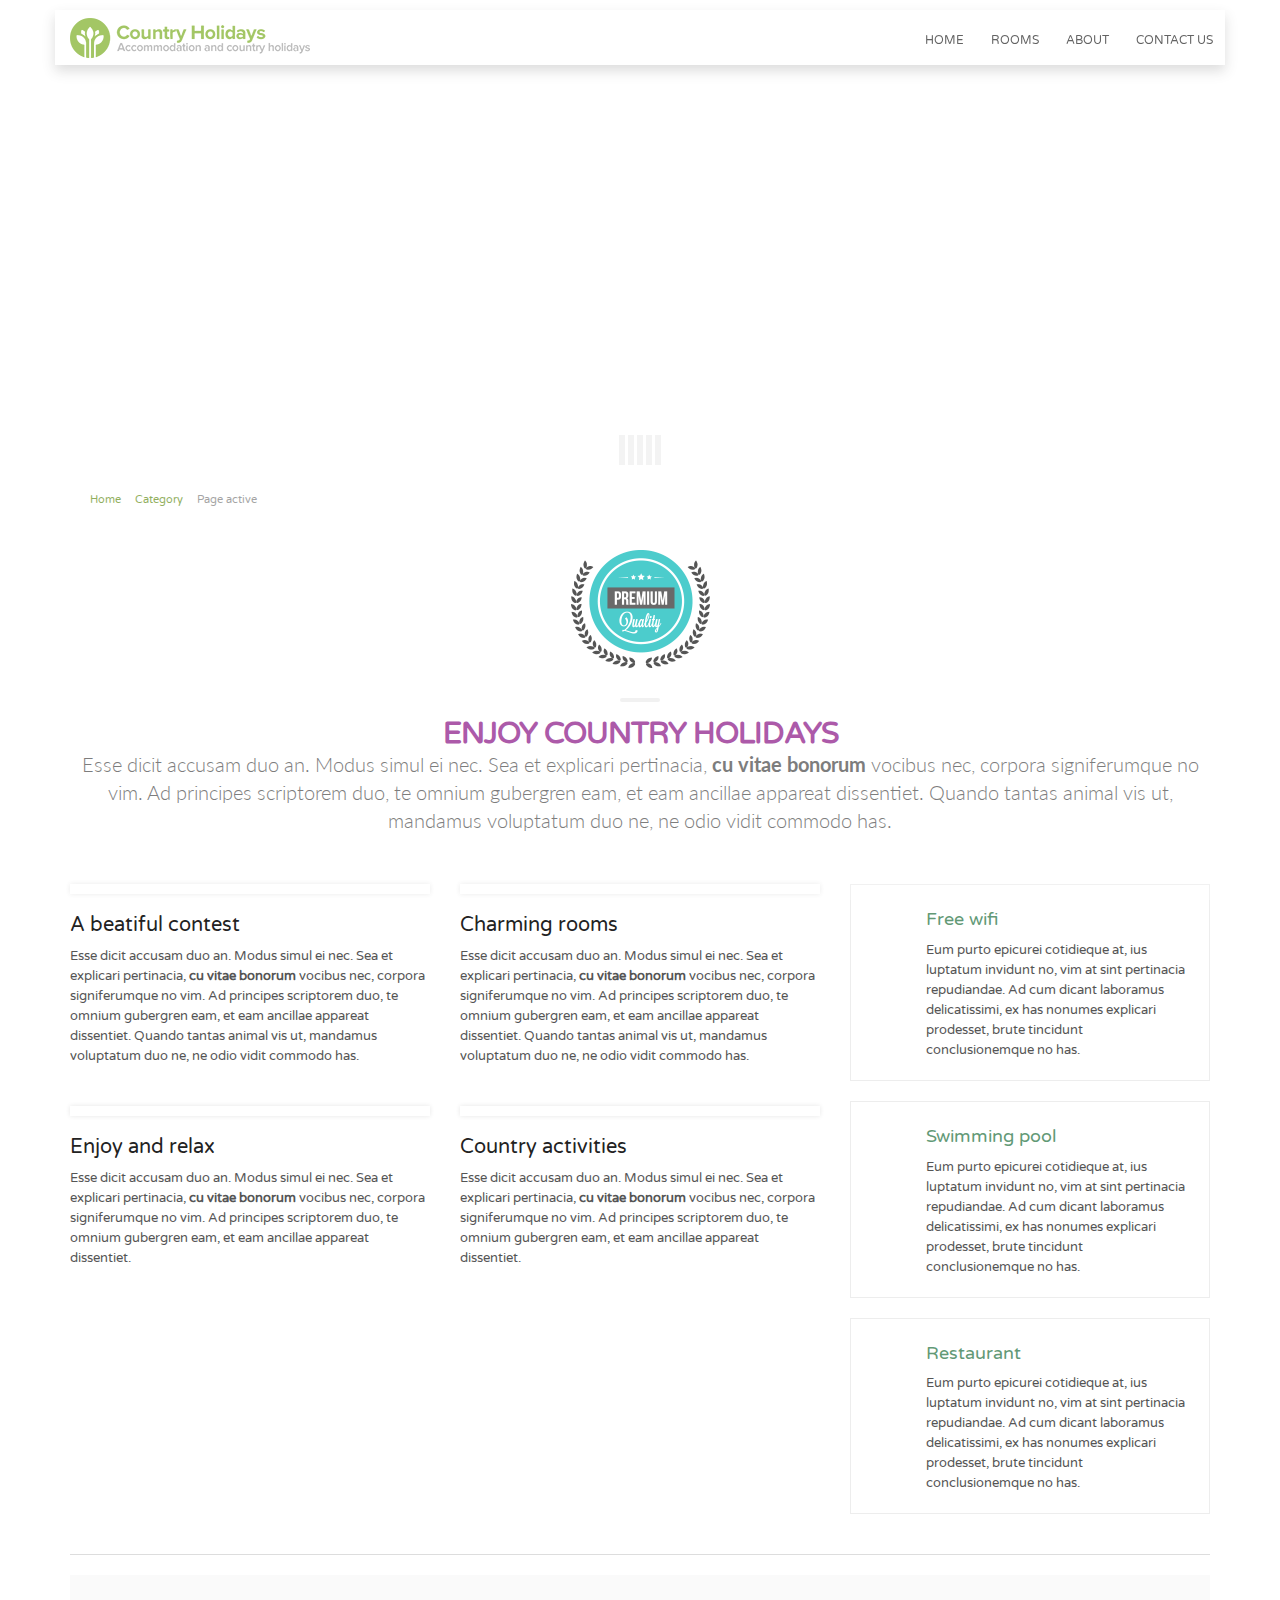
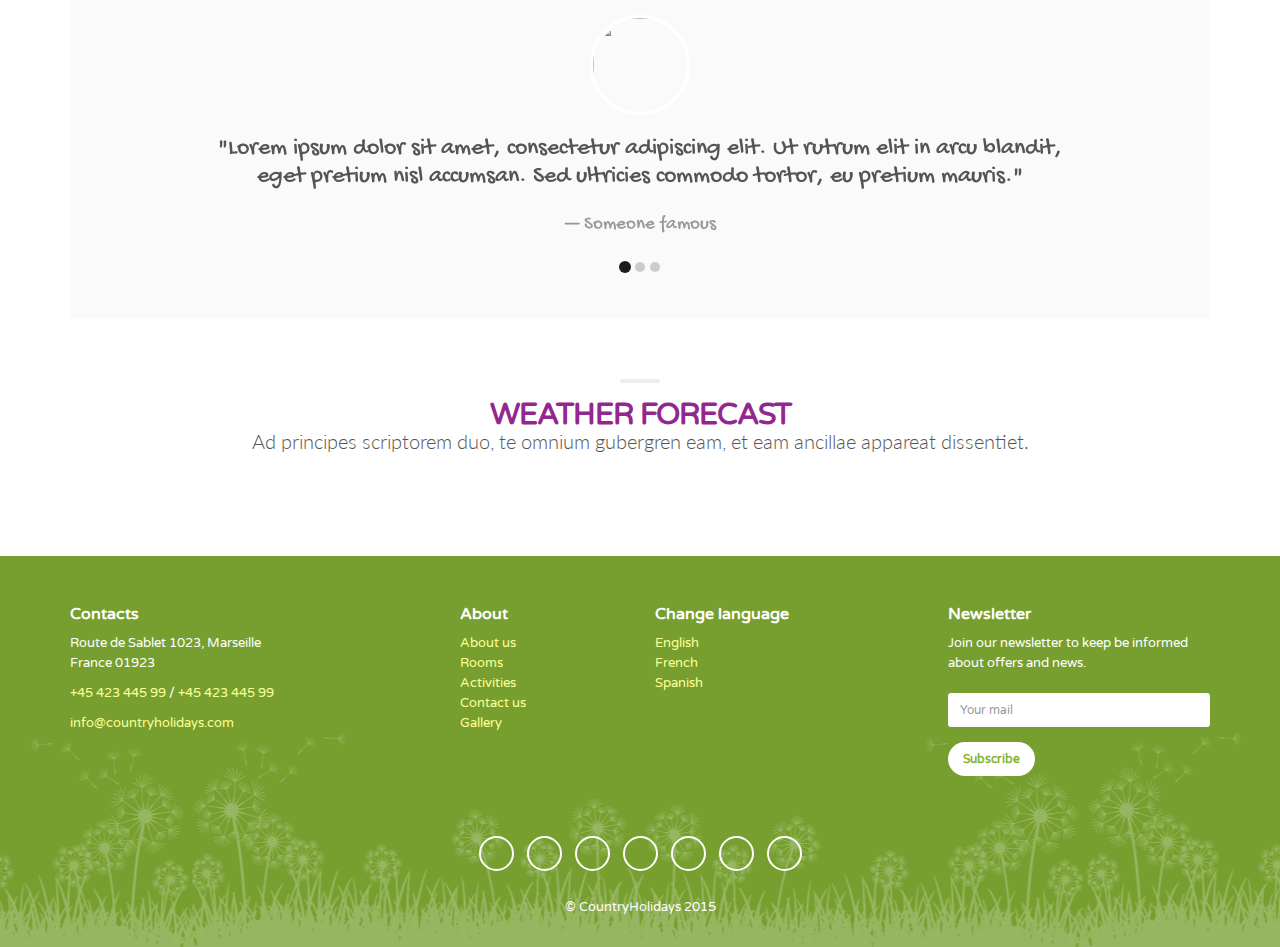
==== about.html @ 5f225f98 "Initial Commit" ====
<!DOCTYPE html>
<!--[if IE 8]><html class="ie ie8"> <![endif]-->
<!--[if IE 9]><html class="ie ie9"> <![endif]-->
<!--[if gt IE 9]><!-->
<html>
<!--<![endif]-->

<head>
    <meta charset="utf-8">
    <meta http-equiv="X-UA-Compatible" content="IE=edge">
    <meta name="viewport" content="width=device-width, initial-scale=1">
    <meta name="keywords" content="farm activities, itineraries, farm holidays, country holidays, bed and breakfast, hotel, country hotel" />
    <meta name="description" content="Country Holidays - Premium site template for a country accommodation.">
    <meta name="author" content="Ansonika">
    <title>Country Holidays - Premium site template for a country accommodation.</title>

    <!-- Favicons-->
    <link rel="shortcut icon" href="img/favicon.ico" type="image/x-icon">
    <link rel="apple-touch-icon" type="image/x-icon" href="img/apple-touch-icon-57x57-precomposed.png">
    <link rel="apple-touch-icon" type="image/x-icon" sizes="72x72" href="img/apple-touch-icon-72x72-precomposed.png">
    <link rel="apple-touch-icon" type="image/x-icon" sizes="114x114" href="img/apple-touch-icon-114x114-precomposed.png">
    <link rel="apple-touch-icon" type="image/x-icon" sizes="144x144" href="img/apple-touch-icon-144x144-precomposed.png">

    <!-- Google web fonts -->
    <link href='http://fonts.googleapis.com/css?family=Varela+Round' rel='stylesheet' type='text/css'>
    <link href='http://fonts.googleapis.com/css?family=Lato:300,400,700' rel='stylesheet' type='text/css'>
    <link href='http://fonts.googleapis.com/css?family=Gochi+Hand' rel='stylesheet' type='text/css'>
    
    <!-- BASE CSS -->
    <link href="css/base.css" rel="stylesheet">
    <!-- SPECIFIC CSS -->
    <link rel="stylesheet" href="css/weather.css" >

    <!--[if lt IE 9]>
      <script src="js/html5shiv.min.js"></script>
      <script src="js/respond.min.js"></script>
    <![endif]-->

</head>

<body>

<!--[if lte IE 8]>
    <p class="chromeframe">You are using an <strong>outdated</strong> browser. Please <a href="http://browsehappy.com/">upgrade your browser</a>.</p>
<![endif]-->

	<div id="preloader">
        <div class="sk-spinner sk-spinner-wave">
            <div class="sk-rect1"></div>
            <div class="sk-rect2"></div>
            <div class="sk-rect3"></div>
            <div class="sk-rect4"></div>
            <div class="sk-rect5"></div>
        </div>
    </div>
    <!-- End Preload -->

	<div class="layer"></div>
    <!-- Mobile menu overlay mask -->

<!-- Header================================================== -->
    <header>
        
        <div id="top_header">
            <div class="container">
                <div class="row">
                <div class="col-md-4 col-sm-4 col-xs-4">
                    <div id="logo">
                        <a href="index.html"><img src="img/logo.png" width="240" height="40" alt="CountryHolidays" data-retina="true"></a>
                    </div>
                </div>
                <nav class="col-md-8 col-sm-8 col-xs-8">
                    <a class="cmn-toggle-switch cmn-toggle-switch__rot  open_close" href="javascript:void(0);"><span>Menu mobile</span></a>
                    <div class="main-menu">
                        <div id="header_menu">
                            <img src="img/logo.png" width="240" height="40" alt="CountryHolidays" data-retina="true">
                        </div>
                        <a href="#" class="open_close" id="close_in"><i class="icon_set_1_icon-77"></i></a>
                        <ul>
                            <li class="submenu">
                                <a  href="index.html" class="show-submenu">Home <i class="icon-down-open-mini"></i></a>
                            </li>
                            <li class="submenu">
                                <a href="javascript:void(0);" class="show-submenu">Rooms <i class="icon-down-open-mini"></i></a>
                                <ul>
                                    <li><a href="rooms_list.html">Room list</a></li>
                                    <li><a href="room_booking.html">Room details Booking</a></li>
                                </ul>
                            </li>
                            <li><a href="about.html">About</a></li>
                            <li><a href="contacts.html">Contact us</a></li>
                            </li>
                        </ul>
                    </div><!-- End main-menu -->
                 
                </nav>
            </div>
            </div>
        </div>
    </header><!-- End Header -->
   
    <section class="sub_header" id="bg_general">
        <div class="sub_header_content">
            <div class="animated fadeInDown">
                <h1>About</h1>
                <p>
                    Ridiculus sociosqu cursus neque cursus curae ante scelerisque vehicula.
                </p>
            </div>
        </div>
    </section><!-- End Section -->
    
    <div id="position">
        <div class="container">
            <ul>
                <li><a href="#">Home</a></li>
                <li><a href="#">Category</a></li>
                <li>Page active</li>
            </ul>
        </div>
    </div><!-- End Position -->
    
    <div class="container margin_60">
        <div class="main_title">
            <p>
                <img src="img/best_price.png" alt="">
            </p>
            <span></span>
            <h2>Enjoy Country Holidays</h2>
            <p class="lead">
                Esse dicit accusam duo an. Modus simul ei nec. Sea et explicari pertinacia, <strong>cu vitae bonorum</strong> vocibus nec, corpora signiferumque no vim. Ad principes scriptorem duo, te omnium gubergren eam, et eam ancillae appareat dissentiet. Quando tantas animal vis ut, mandamus voluptatum duo ne, ne odio vidit commodo has.
            </p>
        </div>
        <div class="row">
            <div class="col-md-8">
                <div class="row">
                    <div class="col-md-6 col-sm-6">
                        <img src="img/about_1.jpg" alt="" class="img-responsive styled">
                        <h3>A beatiful contest</h3>
                        <p>
                            Esse dicit accusam duo an. Modus simul ei nec. Sea et explicari pertinacia, <strong>cu vitae bonorum</strong> vocibus nec, corpora signiferumque no vim. Ad principes scriptorem duo, te omnium gubergren eam, et eam ancillae appareat dissentiet. Quando tantas animal vis ut, mandamus voluptatum duo ne, ne odio vidit commodo has.
                        </p>
                    </div>
                    <div class="col-md-6 col-sm-6">
                        <img src="img/about_2.jpg" alt="" class="img-responsive styled">
                        <h3>Charming rooms</h3>
                        <p>
                            Esse dicit accusam duo an. Modus simul ei nec. Sea et explicari pertinacia, <strong>cu vitae bonorum</strong> vocibus nec, corpora signiferumque no vim. Ad principes scriptorem duo, te omnium gubergren eam, et eam ancillae appareat dissentiet. Quando tantas animal vis ut, mandamus voluptatum duo ne, ne odio vidit commodo has.
                        </p>
                    </div>
                    <div class="col-md-6 col-sm-6">
                        <img src="img/about_3.jpg" alt="" class="img-responsive styled">
                        <h3>Enjoy and relax</h3>
                        <p>
                            Esse dicit accusam duo an. Modus simul ei nec. Sea et explicari pertinacia, <strong>cu vitae bonorum</strong> vocibus nec, corpora signiferumque no vim. Ad principes scriptorem duo, te omnium gubergren eam, et eam ancillae appareat dissentiet.
                        </p>
                    </div>
                    <div class="col-md-6 col-sm-6">
                        <img src="img/about_4.jpg" alt="" class="img-responsive styled">
                        <h3>Country activities</h3>
                        <p>
                            Esse dicit accusam duo an. Modus simul ei nec. Sea et explicari pertinacia, <strong>cu vitae bonorum</strong> vocibus nec, corpora signiferumque no vim. Ad principes scriptorem duo, te omnium gubergren eam, et eam ancillae appareat dissentiet.
                        </p>
                    </div>
                </div>
            </div>
            <div class="col-md-4">
                <ul class="feat" id="about">
                    <li>
                    <i class="icon_set_1_icon-86"></i>
                    <h4>Free wifi</h4>
                    <p>
                         Eum purto epicurei cotidieque at, ius luptatum invidunt no, vim at sint pertinacia repudiandae. Ad cum dicant laboramus delicatissimi, ex has nonumes explicari prodesset, brute tincidunt conclusionemque no has.
                    </p>
                    </li>
                    <li>
                    <i class="icon_set_2_icon-110"></i>
                    <h4>Swimming pool</h4>
                    <p>
                         Eum purto epicurei cotidieque at, ius luptatum invidunt no, vim at sint pertinacia repudiandae. Ad cum dicant laboramus delicatissimi, ex has nonumes explicari prodesset, brute tincidunt conclusionemque no has.
                    </p>
                    </li>
                    <li>
                    <i class="icon_set_1_icon-58"></i>
                    <h4>Restaurant</h4>
                    <p>
                         Eum purto epicurei cotidieque at, ius luptatum invidunt no, vim at sint pertinacia repudiandae. Ad cum dicant laboramus delicatissimi, ex has nonumes explicari prodesset, brute tincidunt conclusionemque no has.
                    </p>
                    </li>
                </ul>
            </div>
        </div><!-- End Row -->
        <hr>
        <div id="testimonials">
            <div class='row'>
                <div class='col-md-offset-1 col-md-10'>
                    <div class="carousel slide" data-ride="carousel" id="quote-carousel">
                        <!-- Bottom Carousel Indicators -->
                        <ol class="carousel-indicators">
                            <li data-target="#quote-carousel" data-slide-to="0" class="active"></li>
                            <li data-target="#quote-carousel" data-slide-to="1"></li>
                            <li data-target="#quote-carousel" data-slide-to="2"></li>
                        </ol><!-- Carousel Slides / Quotes -->
                        <div class="carousel-inner">
                            <!-- Quote 1 -->
                            <div class="item active">
                                <blockquote>
                                    <img class="img-circle" src="img/testimonial_1.jpg" alt="">
                                    <p>
                                         "Lorem ipsum dolor sit amet, consectetur adipiscing elit. Ut rutrum elit in arcu blandit, eget pretium nisl accumsan. Sed ultricies commodo tortor, eu pretium mauris."
                                    </p>
                                    <small>Someone famous</small>
                                </blockquote>
                            </div>
                            <!-- Quote 2 -->
                            <div class="item">
                                <blockquote>
                                    <img class="img-circle" src="img/testimonial_1.jpg" alt="">
                                    <p>
                                         "Lorem ipsum dolor sit amet, consectetur adipiscing elit. Ut rutrum elit in arcu blandit, eget pretium nisl accumsan. Sed ultricies commodo tortor, eu pretium mauris."
                                    </p>
                                    <small>Someone famous</small>
                                </blockquote>
                            </div>
                            <!-- Quote 3 -->
                            <div class="item">
                                <blockquote>
                                    <img class="img-circle" src="img/testimonial_1.jpg" alt="">
                                    <p>
                                         "Lorem ipsum dolor sit amet, consectetur adipiscing elit. Ut rutrum elit in arcu blandit, eget pretium nisl accumsan. Sed ultricies commodo tortor, eu pretium mauris."
                                    </p>
                                    <small>Someone famous</small>
                                </blockquote>
                            </div>
                        </div>
                    </div>
                </div>
            </div><!-- End row -->
        </div><!-- End testimonials -->
        
        <div class="main_title add_bottom_45">
            <span></span>
            <h2>Weather forecast</h2>
            <p>
                Ad principes scriptorem duo, te omnium gubergren eam, et eam ancillae appareat dissentiet.
            </p>
        </div>
        <div id="weather" class="clearfix"></div><!-- Weather widget -->
    </div><!-- End Container -->
        
    <footer>
        <div class="container">
            <div class="row">
                <div class="col-md-4 col-sm-3">
                    <h3>Contacts</h3>
                    <ul id="contact_details_footer">
                        <li>Route de Sablet 1023, Marseille<br>France 01923</li>
                        <li><a href="tel://004542344599">+45 423 445 99</a> / <a href="tel://004542344599">+45 423 445 99</a></li>
                        <li><a href="/cdn-cgi/l/email-protection#3e575058517e5d514b504a4c47565152575a5f474d105d5153"><span class="__cf_email__" data-cfemail="ddb4b3bbb29dbeb2a8b3a9afa4b5b2b1b4b9bca4aef3beb2b0">[email&#160;protected]</span><script data-cfhash='f9e31' type="text/javascript">/* <![CDATA[ */!function(t,e,r,n,c,a,p){try{t=document.currentScript||function(){for(t=document.getElementsByTagName('script'),e=t.length;e--;)if(t[e].getAttribute('data-cfhash'))return t[e]}();if(t&&(c=t.previousSibling)){p=t.parentNode;if(a=c.getAttribute('data-cfemail')){for(e='',r='0x'+a.substr(0,2)|0,n=2;a.length-n;n+=2)e+='%'+('0'+('0x'+a.substr(n,2)^r).toString(16)).slice(-2);p.replaceChild(document.createTextNode(decodeURIComponent(e)),c)}p.removeChild(t)}}catch(u){}}()/* ]]> */</script></a></li>
                    </ul>  
                </div>
                <div class="col-md-2 col-sm-2">
                    <h3>About</h3>
                    <ul>
                        <li><a href="#">About us</a></li>
                        <li><a href="#">Rooms</a></li>
                        <li><a href="#">Activities</a></li>
                        <li><a href="#">Contact us</a></li>
                         <li><a href="#">Gallery</a></li>
                    </ul>
                </div>                
                <div class="col-md-3 col-sm-3">
                    <h3>Change language</h3>
                   <ul>
                        <li><a href="#">English</a></li>
                        <li><a href="#">French</a></li>
                        <li><a href="#">Spanish</a></li>
                    </ul>
                </div>
                <div class="col-md-3 col-sm-3"  id="newsletter">
                    <h3>Newsletter</h3>
                    <p>Join our newsletter to keep be informed about offers and news.</p>
					<div id="message-newsletter_2"></div>
						<form method="post" action="assets/newsletter.php" name="newsletter_2" id="newsletter_2">
                        <div class="form-group">
                            <input name="email_newsletter_2" id="email_newsletter_2"  type="email" value=""  placeholder="Your mail" class="form-control">
                          </div>
                            <input type="submit" value="Subscribe" class="btn_1 white" id="submit-newsletter_2">
                    	</form>
                </div>
            </div><!-- End row -->
            <div class="row">
                <div class="col-md-12">
                    <div id="social_footer">
                        <ul>
                            <li><a href="#"><i class="icon-facebook"></i></a></li>
                            <li><a href="#"><i class="icon-twitter"></i></a></li>
                            <li><a href="#"><i class="icon-google"></i></a></li>
                            <li><a href="#"><i class="icon-instagram"></i></a></li>
                            <li><a href="#"><i class="icon-pinterest"></i></a></li>
                            <li><a href="#"><i class="icon-vimeo"></i></a></li>
                            <li><a href="#"><i class="icon-youtube-play"></i></a></li>
                        </ul>
                        <p>© CountryHolidays 2015</p>
                    </div>
                </div>
            </div><!-- End row -->
        </div><!-- End container -->
    </footer><!-- End footer -->

<div id="toTop"></div><!-- Back to top button -->

<!-- Common scripts -->
<script src="js/jquery-1.11.2.min.js"></script>
<script src="js/common_scripts_min.js"></script>
<script src="js/functions.js"></script>
<script src="assets/validate.js"></script>
 
 <!-- Specific scripts -->      
<script src="js/jquery.simpleWeather.min.js"></script> 
<script>
$(document).ready(function() {
  $.simpleWeather({
    location: 'Marseille, France',
    woeid: '',
    unit: 'c',
    success: function(weather) {
      html = '<h4><i class="weathericon-'+weather.code+'"></i> '+weather.temp+'&deg;'+weather.units.temp+'</h4>';
      html += '<ul><li>'+weather.city+', '+weather.region+'</li>';
      html += '<li class="currently">'+weather.currently+'</li>';
      html += '<li>'+weather.wind.direction+' '+weather.wind.speed+' '+weather.units.speed+'</li></ul>';
	  
	   for(var i=0;i<weather.forecast.length;i++) {
        html += '<span class="details_forecast">'+weather.forecast[i].day+': '+weather.forecast[i].high+'</span>';
      }
  
      $("#weather").html(html);
    },
    error: function(error) {
      $("#weather").html('<p>'+error+'</p>');
    }
  });
});
</script>

<script type="text/javascript">/* <![CDATA[ */(function(d,s,a,i,j,r,l,m,t){try{l=d.getElementsByTagName('a');t=d.createElement('textarea');for(i=0;l.length-i;i++){try{a=l[i].href;s=a.indexOf('/cdn-cgi/l/email-protection');m=a.length;if(a&&s>-1&&m>28){j=28+s;s='';if(j<m){r='0x'+a.substr(j,2)|0;for(j+=2;j<m&&a.charAt(j)!='X';j+=2)s+='%'+('0'+('0x'+a.substr(j,2)^r).toString(16)).slice(-2);j++;s=decodeURIComponent(s)+a.substr(j,m-j)}t.innerHTML=s.replace(/</g,'&lt;').replace(/>/g,'&gt;');l[i].href='mailto:'+t.value}}catch(e){}}}catch(e){}})(document);/* ]]> */</script></body>

</html>
---- css/base.css ----
/* General import css styles*/
@import url("bootstrap.min.css"); 						 /* Main Bootstrap */
@import url("animate.min.css");							/* Animate On Page Scroll */
@import url("style.css");										/* Main theme styles */
@import url("menu.css");										/* Menu styles */
@import url("responsive.css");								/* Responsive */
@import url("fontello/css/icon_set_1.css");		/* Icon pack */
@import url("fontello/css/icon_set_2.css");		/* Icon pack */
@import url("fontello/css/fontello.css");			/* Icon pack */
@import url("magnific-popup.css");					/* Lightbox & dialog script */
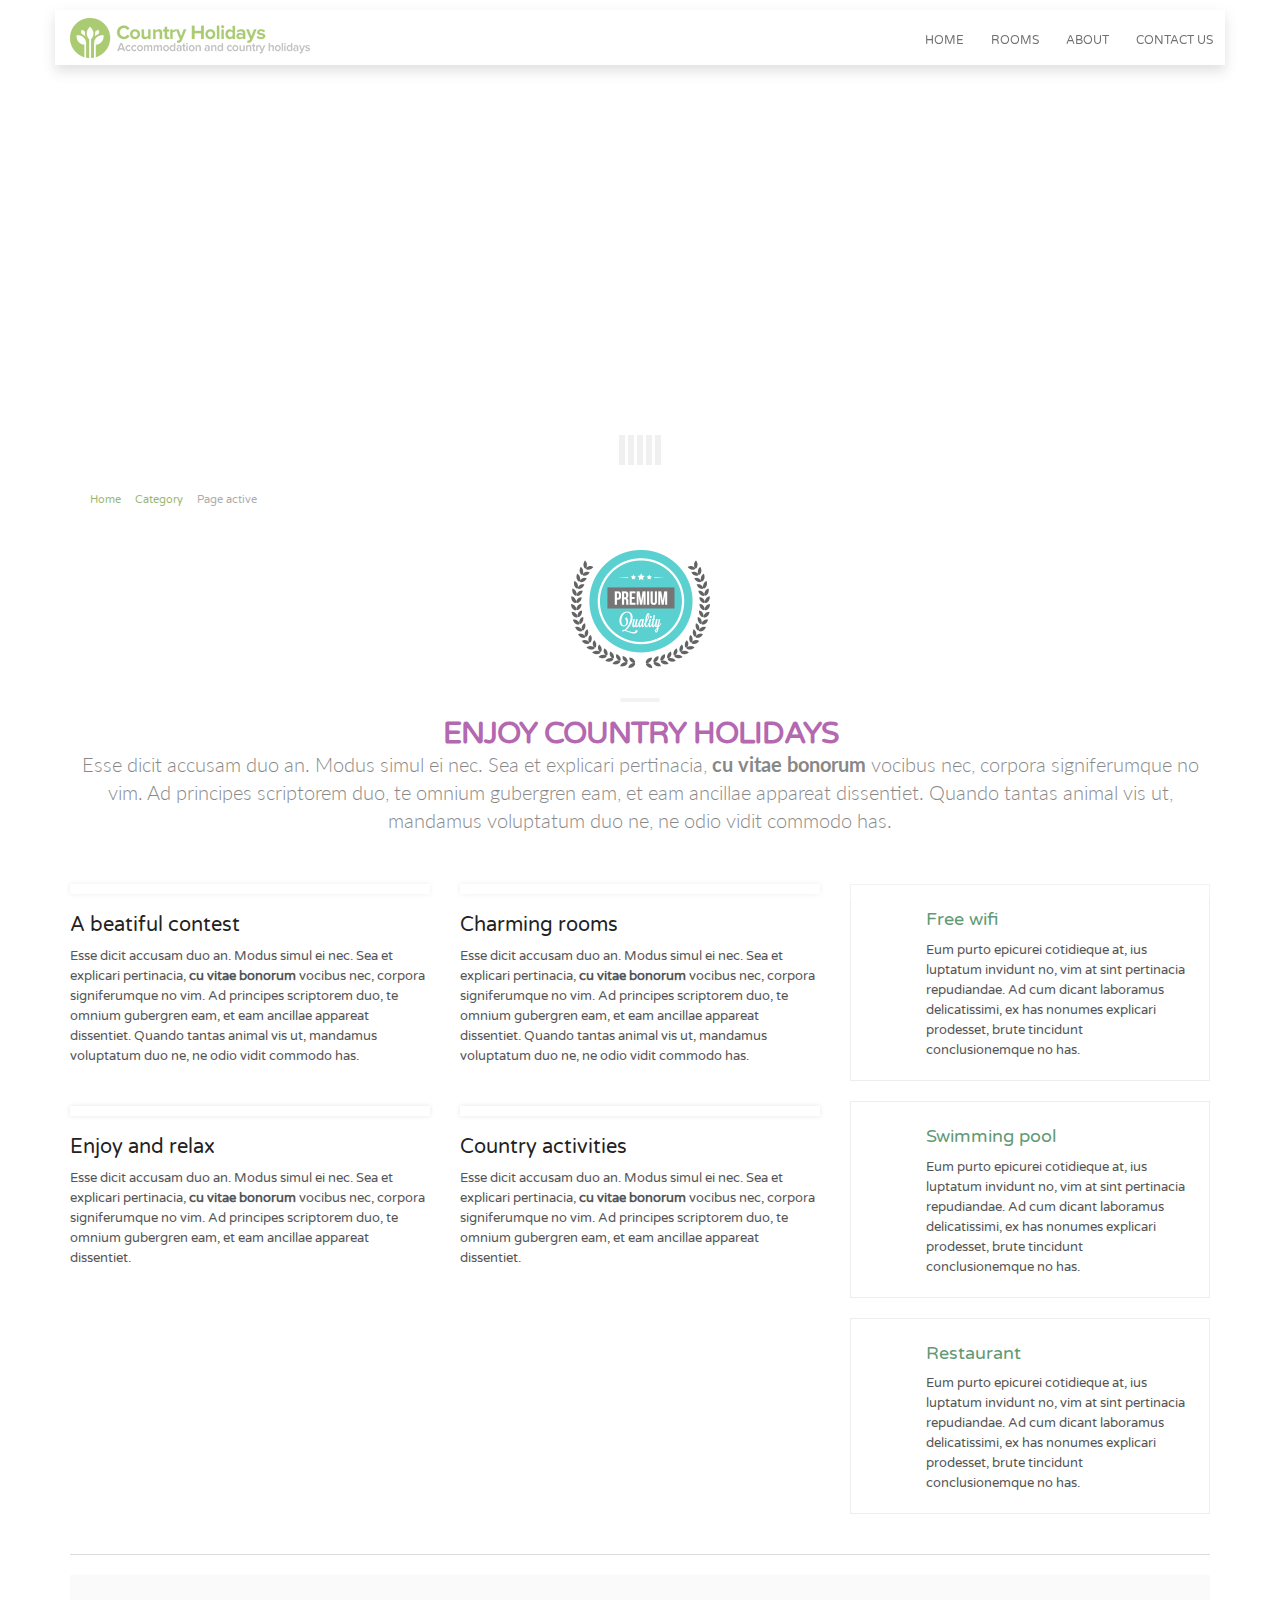
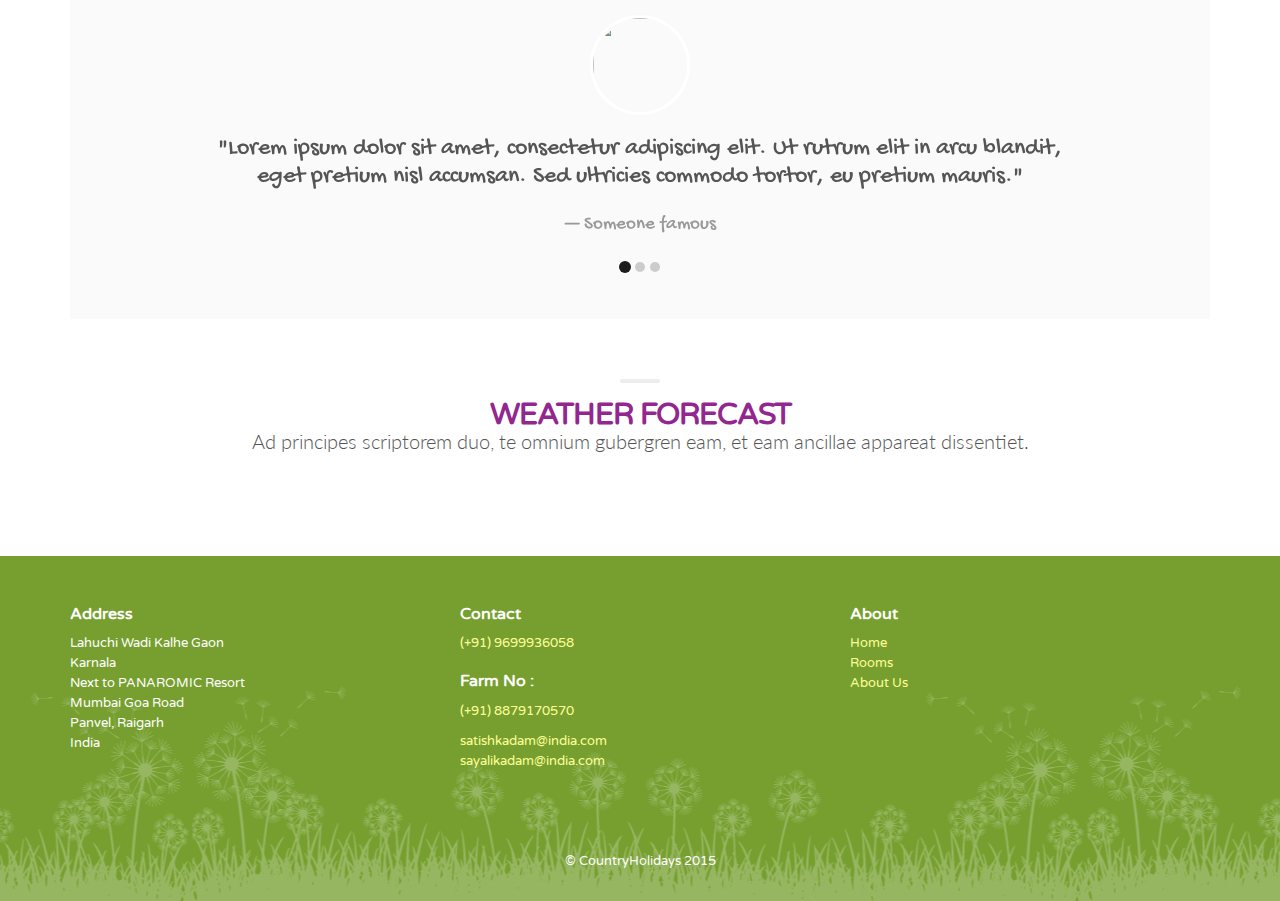
==== commit 57f3f95b: "Normalized footer content across site" ====
--- a/about.html
+++ b/about.html
@@ -252,62 +252,49 @@
     <footer>
         <div class="container">
             <div class="row">
-                <div class="col-md-4 col-sm-3">
-                    <h3>Contacts</h3>
+                
+                <div class="col-md-4 col-sm-4">
+                    <h3>Address</h3>
                     <ul id="contact_details_footer">
-                        <li>Route de Sablet 1023, Marseille<br>France 01923</li>
-                        <li><a href="tel://004542344599">+45 423 445 99</a> / <a href="tel://004542344599">+45 423 445 99</a></li>
-                        <li><a href="/cdn-cgi/l/email-protection#3e575058517e5d514b504a4c47565152575a5f474d105d5153"><span class="__cf_email__" data-cfemail="ddb4b3bbb29dbeb2a8b3a9afa4b5b2b1b4b9bca4aef3beb2b0">[email&#160;protected]</span><script data-cfhash='f9e31' type="text/javascript">/* <![CDATA[ */!function(t,e,r,n,c,a,p){try{t=document.currentScript||function(){for(t=document.getElementsByTagName('script'),e=t.length;e--;)if(t[e].getAttribute('data-cfhash'))return t[e]}();if(t&&(c=t.previousSibling)){p=t.parentNode;if(a=c.getAttribute('data-cfemail')){for(e='',r='0x'+a.substr(0,2)|0,n=2;a.length-n;n+=2)e+='%'+('0'+('0x'+a.substr(n,2)^r).toString(16)).slice(-2);p.replaceChild(document.createTextNode(decodeURIComponent(e)),c)}p.removeChild(t)}}catch(u){}}()/* ]]> */</script></a></li>
-                    </ul>  
-                </div>
-                <div class="col-md-2 col-sm-2">
+                        <li>Lahuchi Wadi Kalhe Gaon <br> Karnala <br> Next to PANAROMIC Resort <br> Mumbai Goa Road <br> Panvel,
+                        Raigarh<br>India</li>
+                        
+                    </ul>
+                </div>
+
+                 <div class="col-md-4 col-sm-4">
+                    <h3>Contact</h3>
+                    <ul id="contact_details_footer">
+                        <li><a href="tel://919699936058">(+91) 9699936058</a>
+                        <h3>Farm No : </h3> <a href="tel://918879170570">(+91) 8879170570</a></li>
+                        <li>                 <a href="mailto:satishkadam@india.com">satishkadam@india.com</a>
+                    <br><a href="mailto:sayalikadam@india.com">sayalikadam@india.com</a></li>
+                    </ul>
+                </div>
+
+
+                <div class="col-md-4 col-sm-4">
                     <h3>About</h3>
                     <ul>
-                        <li><a href="#">About us</a></li>
+                        <li><a href="#">Home</a></li>
                         <li><a href="#">Rooms</a></li>
-                        <li><a href="#">Activities</a></li>
-                        <li><a href="#">Contact us</a></li>
-                         <li><a href="#">Gallery</a></li>
+                        <li><a href="#">About Us</a></li>
                     </ul>
-                </div>                
-                <div class="col-md-3 col-sm-3">
-                    <h3>Change language</h3>
-                   <ul>
-                        <li><a href="#">English</a></li>
-                        <li><a href="#">French</a></li>
-                        <li><a href="#">Spanish</a></li>
-                    </ul>
-                </div>
-                <div class="col-md-3 col-sm-3"  id="newsletter">
-                    <h3>Newsletter</h3>
-                    <p>Join our newsletter to keep be informed about offers and news.</p>
-					<div id="message-newsletter_2"></div>
-						<form method="post" action="assets/newsletter.php" name="newsletter_2" id="newsletter_2">
-                        <div class="form-group">
-                            <input name="email_newsletter_2" id="email_newsletter_2"  type="email" value=""  placeholder="Your mail" class="form-control">
-                          </div>
-                            <input type="submit" value="Subscribe" class="btn_1 white" id="submit-newsletter_2">
-                    	</form>
-                </div>
-            </div><!-- End row -->
-            <div class="row">
+                </div>
+
+                    <div class="row">
                 <div class="col-md-12">
                     <div id="social_footer">
-                        <ul>
-                            <li><a href="#"><i class="icon-facebook"></i></a></li>
-                            <li><a href="#"><i class="icon-twitter"></i></a></li>
-                            <li><a href="#"><i class="icon-google"></i></a></li>
-                            <li><a href="#"><i class="icon-instagram"></i></a></li>
-                            <li><a href="#"><i class="icon-pinterest"></i></a></li>
-                            <li><a href="#"><i class="icon-vimeo"></i></a></li>
-                            <li><a href="#"><i class="icon-youtube-play"></i></a></li>
-                        </ul>
                         <p>© CountryHolidays 2015</p>
                     </div>
                 </div>
             </div><!-- End row -->
-        </div><!-- End container -->
-    </footer><!-- End footer -->
+
+
+        </div>
+        <!-- End container -->
+    </footer>
+    <!-- End footer -->
 
 <div id="toTop"></div><!-- Back to top button -->
 
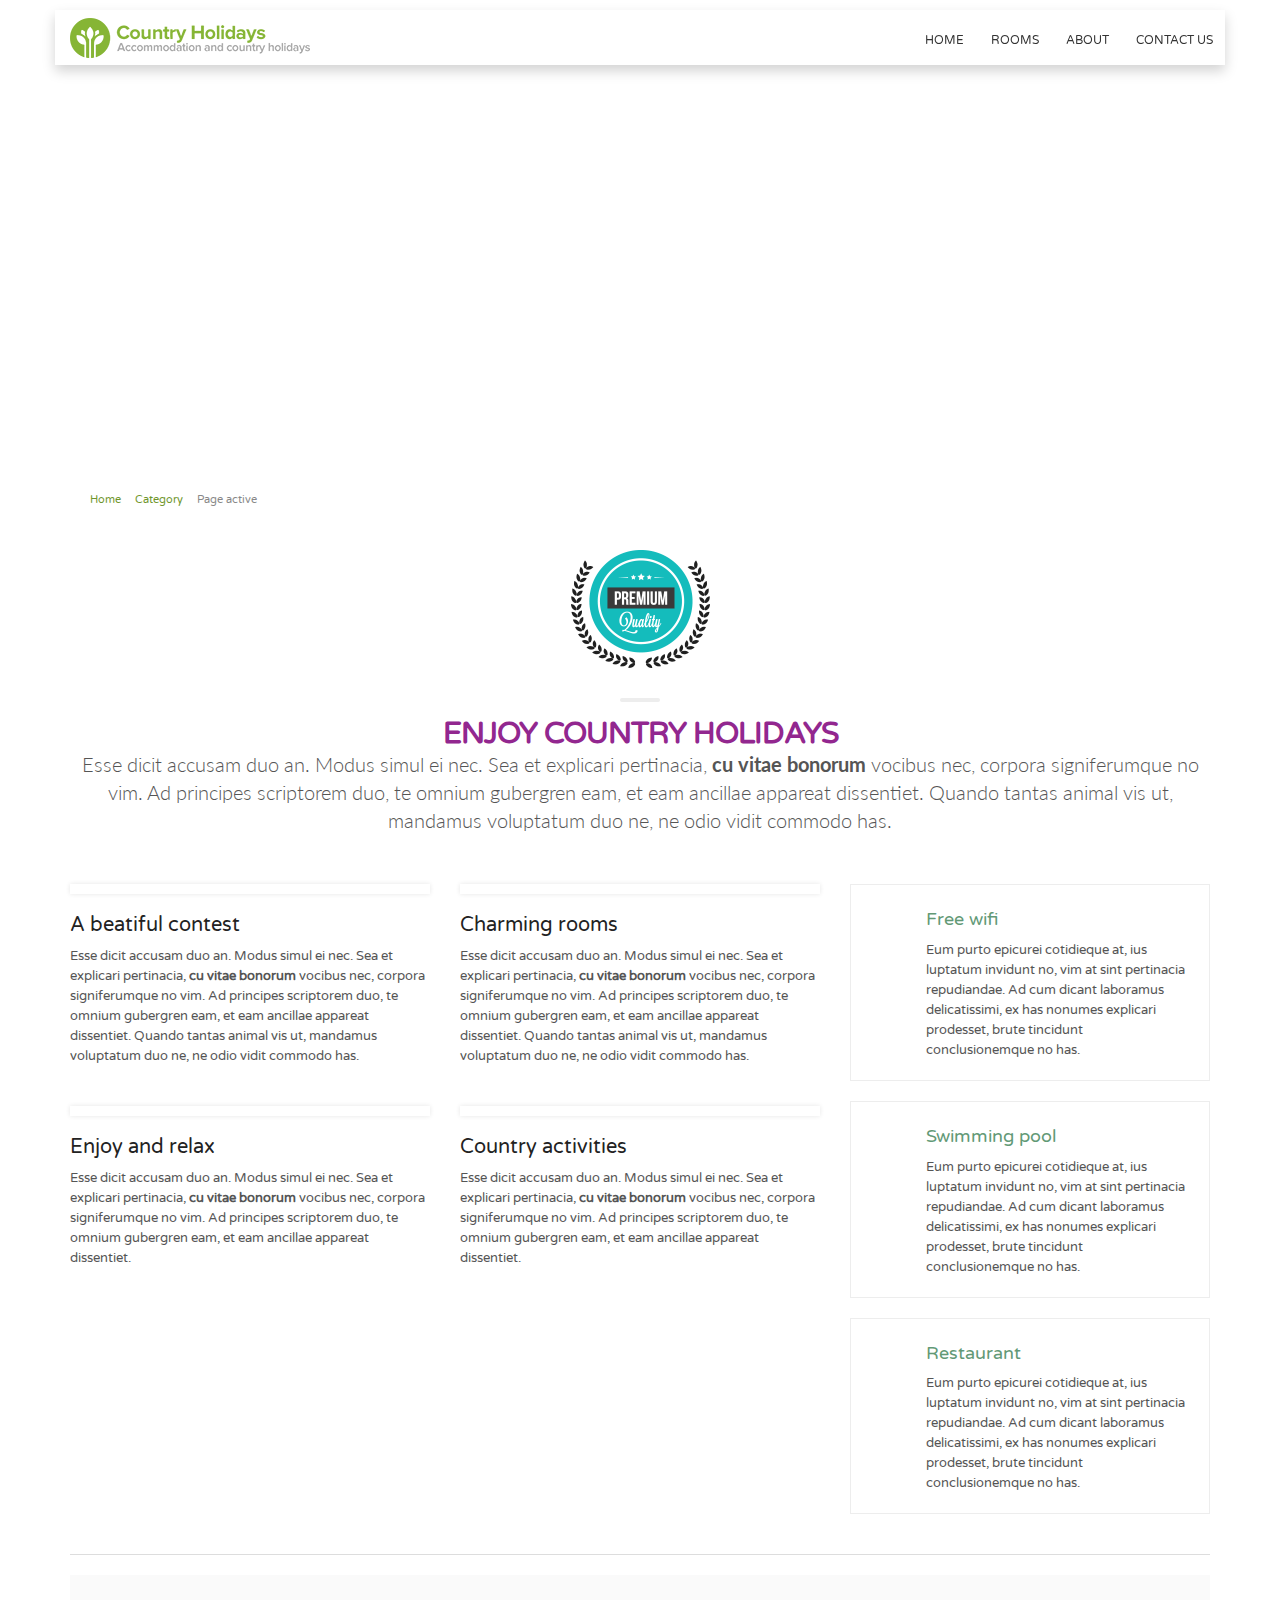
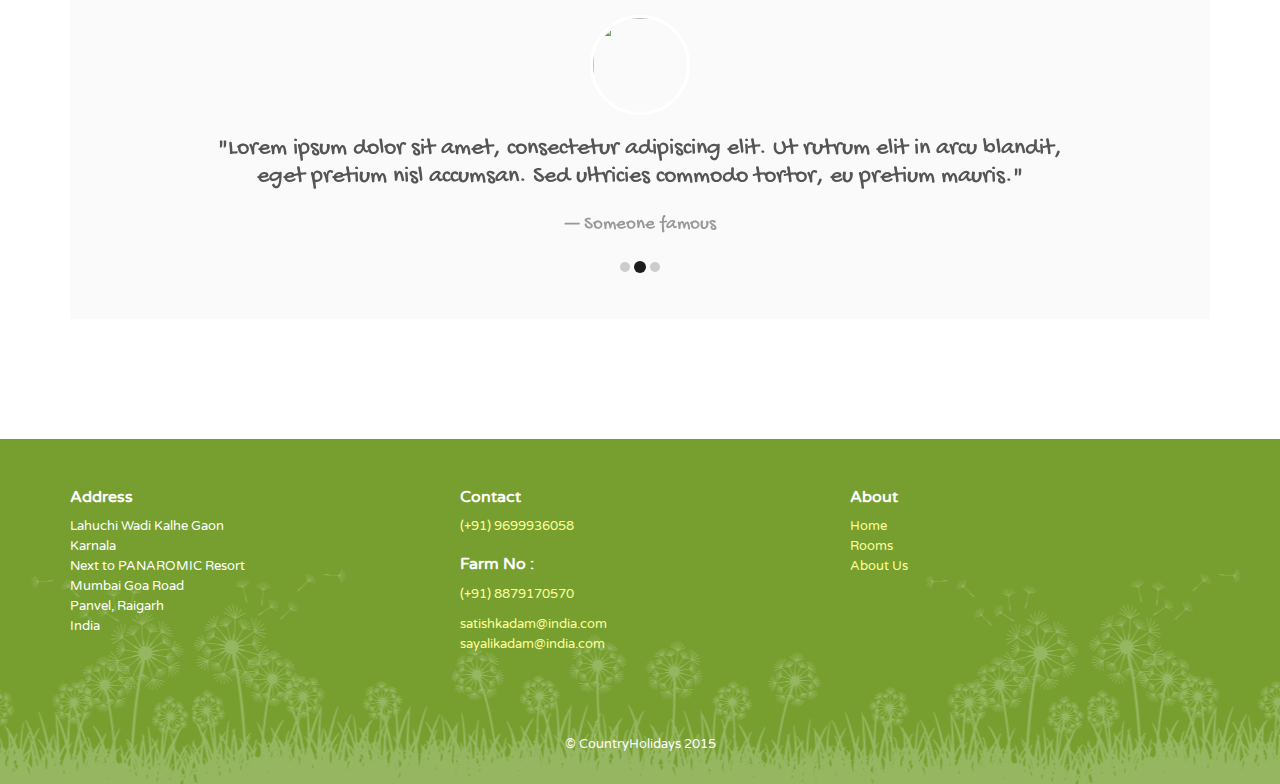
==== commit d2879b14: "added facilities,package details" ====
--- a/about.html
+++ b/about.html
@@ -1,16 +1,8 @@
-
-<!DOCTYPE html>
-<!--[if IE 8]><html class="ie ie8"> <![endif]-->
-<!--[if IE 9]><html class="ie ie9"> <![endif]-->
-<!--[if gt IE 9]><!-->
-<html>
-<!--<![endif]-->
-
-<head>
+<html class=""><!--<![endif]--><head>
     <meta charset="utf-8">
     <meta http-equiv="X-UA-Compatible" content="IE=edge">
     <meta name="viewport" content="width=device-width, initial-scale=1">
-    <meta name="keywords" content="farm activities, itineraries, farm holidays, country holidays, bed and breakfast, hotel, country hotel" />
+    <meta name="keywords" content="farm activities, itineraries, farm holidays, country holidays, bed and breakfast, hotel, country hotel">
     <meta name="description" content="Country Holidays - Premium site template for a country accommodation.">
     <meta name="author" content="Ansonika">
     <title>Country Holidays - Premium site template for a country accommodation.</title>
@@ -23,29 +15,34 @@
     <link rel="apple-touch-icon" type="image/x-icon" sizes="144x144" href="img/apple-touch-icon-144x144-precomposed.png">
 
     <!-- Google web fonts -->
-    <link href='http://fonts.googleapis.com/css?family=Varela+Round' rel='stylesheet' type='text/css'>
-    <link href='http://fonts.googleapis.com/css?family=Lato:300,400,700' rel='stylesheet' type='text/css'>
-    <link href='http://fonts.googleapis.com/css?family=Gochi+Hand' rel='stylesheet' type='text/css'>
+    <link href="http://fonts.googleapis.com/css?family=Varela+Round" rel="stylesheet" type="text/css">
+    <link href="http://fonts.googleapis.com/css?family=Lato:300,400,700" rel="stylesheet" type="text/css">
+    <link href="http://fonts.googleapis.com/css?family=Gochi+Hand" rel="stylesheet" type="text/css">
     
     <!-- BASE CSS -->
     <link href="css/base.css" rel="stylesheet">
     <!-- SPECIFIC CSS -->
-    <link rel="stylesheet" href="css/weather.css" >
+    <link rel="stylesheet" href="css/weather.css">
 
     <!--[if lt IE 9]>
       <script src="js/html5shiv.min.js"></script>
       <script src="js/respond.min.js"></script>
     <![endif]-->
 
-</head>
-
-<body>
+<style id="__web-inspector-hide-shortcut-style__" type="text/css">
+.__web-inspector-hide-shortcut__, .__web-inspector-hide-shortcut__ *, .__web-inspector-hidebefore-shortcut__::before, .__web-inspector-hideafter-shortcut__::after
+{
+    visibility: hidden !important;
+}
+</style></head>
+
+<body style="overflow: visible;">
 
 <!--[if lte IE 8]>
     <p class="chromeframe">You are using an <strong>outdated</strong> browser. Please <a href="http://browsehappy.com/">upgrade your browser</a>.</p>
 <![endif]-->
 
-	<div id="preloader">
+	<div id="preloader" style="display: none;">
         <div class="sk-spinner sk-spinner-wave">
             <div class="sk-rect1"></div>
             <div class="sk-rect2"></div>
@@ -60,7 +57,7 @@
     <!-- Mobile menu overlay mask -->
 
 <!-- Header================================================== -->
-    <header>
+    <header class="">
         
         <div id="top_header">
             <div class="container">
@@ -79,7 +76,7 @@
                         <a href="#" class="open_close" id="close_in"><i class="icon_set_1_icon-77"></i></a>
                         <ul>
                             <li class="submenu">
-                                <a  href="index.html" class="show-submenu">Home <i class="icon-down-open-mini"></i></a>
+                                <a href="index.html" class="show-submenu">Home <i class="icon-down-open-mini"></i></a>
                             </li>
                             <li class="submenu">
                                 <a href="javascript:void(0);" class="show-submenu">Rooms <i class="icon-down-open-mini"></i></a>
@@ -90,7 +87,7 @@
                             </li>
                             <li><a href="about.html">About</a></li>
                             <li><a href="contacts.html">Contact us</a></li>
-                            </li>
+                            
                         </ul>
                     </div><!-- End main-menu -->
                  
@@ -193,18 +190,18 @@
         </div><!-- End Row -->
         <hr>
         <div id="testimonials">
-            <div class='row'>
-                <div class='col-md-offset-1 col-md-10'>
+            <div class="row">
+                <div class="col-md-offset-1 col-md-10">
                     <div class="carousel slide" data-ride="carousel" id="quote-carousel">
                         <!-- Bottom Carousel Indicators -->
                         <ol class="carousel-indicators">
-                            <li data-target="#quote-carousel" data-slide-to="0" class="active"></li>
-                            <li data-target="#quote-carousel" data-slide-to="1"></li>
-                            <li data-target="#quote-carousel" data-slide-to="2"></li>
+                            <li data-target="#quote-carousel" data-slide-to="0" class=""></li>
+                            <li data-target="#quote-carousel" data-slide-to="1" class="active"></li>
+                            <li data-target="#quote-carousel" data-slide-to="2" class=""></li>
                         </ol><!-- Carousel Slides / Quotes -->
                         <div class="carousel-inner">
                             <!-- Quote 1 -->
-                            <div class="item active">
+                            <div class="item active left">
                                 <blockquote>
                                     <img class="img-circle" src="img/testimonial_1.jpg" alt="">
                                     <p>
@@ -214,7 +211,7 @@
                                 </blockquote>
                             </div>
                             <!-- Quote 2 -->
-                            <div class="item">
+                            <div class="item next left">
                                 <blockquote>
                                     <img class="img-circle" src="img/testimonial_1.jpg" alt="">
                                     <p>
@@ -239,13 +236,7 @@
             </div><!-- End row -->
         </div><!-- End testimonials -->
         
-        <div class="main_title add_bottom_45">
-            <span></span>
-            <h2>Weather forecast</h2>
-            <p>
-                Ad principes scriptorem duo, te omnium gubergren eam, et eam ancillae appareat dissentiet.
-            </p>
-        </div>
+        
         <div id="weather" class="clearfix"></div><!-- Weather widget -->
     </div><!-- End Container -->
         
@@ -293,10 +284,10 @@
 
         </div>
         <!-- End container -->
-    </footer>
+    </div></footer>
     <!-- End footer -->
 
-<div id="toTop"></div><!-- Back to top button -->
+<div id="toTop" style="display: none;"></div><!-- Back to top button -->
 
 <!-- Common scripts -->
 <script src="js/jquery-1.11.2.min.js"></script>
@@ -331,6 +322,6 @@
 });
 </script>
 
-<script type="text/javascript">/* <![CDATA[ */(function(d,s,a,i,j,r,l,m,t){try{l=d.getElementsByTagName('a');t=d.createElement('textarea');for(i=0;l.length-i;i++){try{a=l[i].href;s=a.indexOf('/cdn-cgi/l/email-protection');m=a.length;if(a&&s>-1&&m>28){j=28+s;s='';if(j<m){r='0x'+a.substr(j,2)|0;for(j+=2;j<m&&a.charAt(j)!='X';j+=2)s+='%'+('0'+('0x'+a.substr(j,2)^r).toString(16)).slice(-2);j++;s=decodeURIComponent(s)+a.substr(j,m-j)}t.innerHTML=s.replace(/</g,'&lt;').replace(/>/g,'&gt;');l[i].href='mailto:'+t.value}}catch(e){}}}catch(e){}})(document);/* ]]> */</script></body>
-
-</html>+<script type="text/javascript">/* <![CDATA[ */(function(d,s,a,i,j,r,l,m,t){try{l=d.getElementsByTagName('a');t=d.createElement('textarea');for(i=0;l.length-i;i++){try{a=l[i].href;s=a.indexOf('/cdn-cgi/l/email-protection');m=a.length;if(a&&s>-1&&m>28){j=28+s;s='';if(j<m){r='0x'+a.substr(j,2)|0;for(j+=2;j<m&&a.charAt(j)!='X';j+=2)s+='%'+('0'+('0x'+a.substr(j,2)^r).toString(16)).slice(-2);j++;s=decodeURIComponent(s)+a.substr(j,m-j)}t.innerHTML=s.replace(/</g,'&lt;').replace(/>/g,'&gt;');l[i].href='mailto:'+t.value}}catch(e){}}}catch(e){}})(document);/* ]]> */</script>
+
+</body></html>